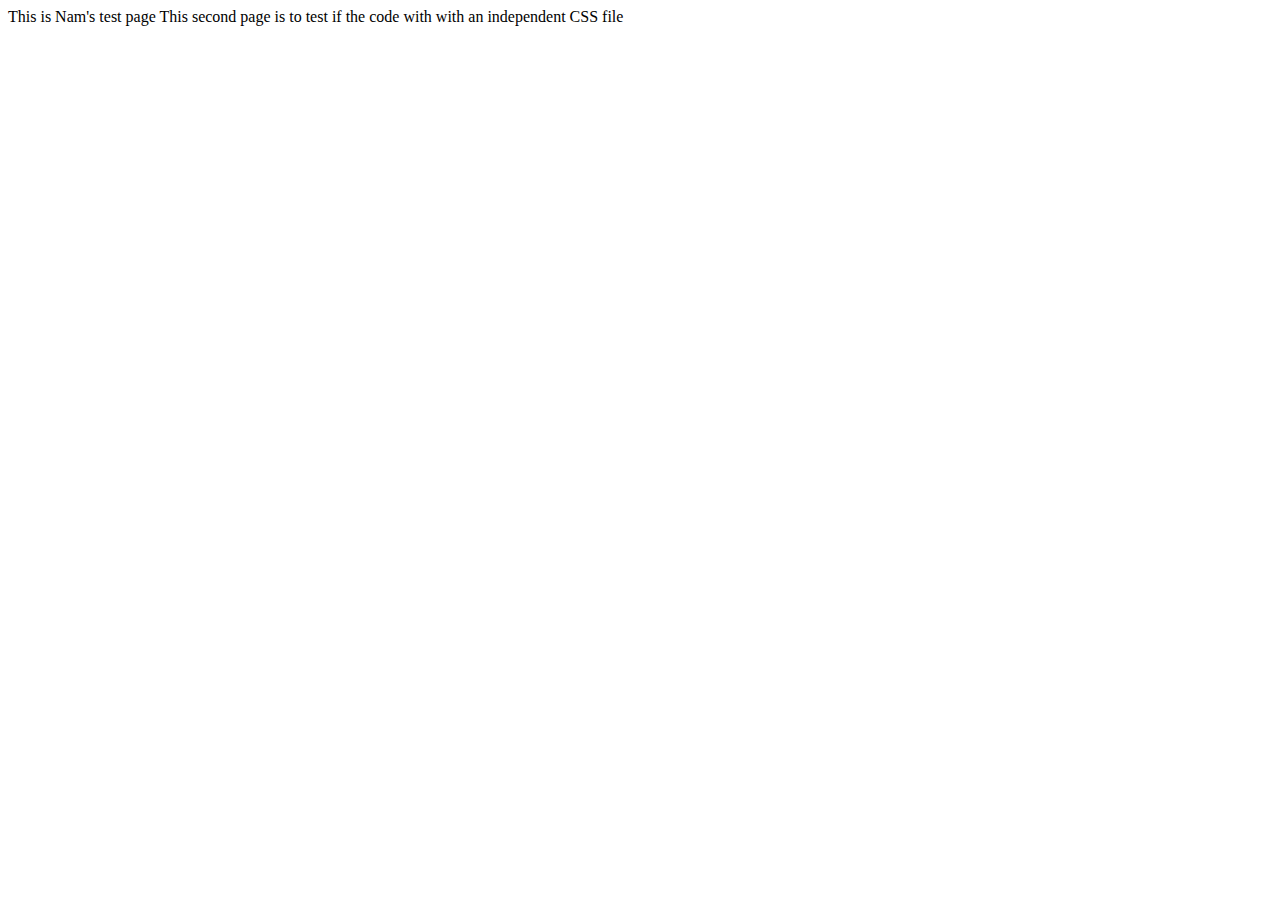
==== test.html @ 58f6d809 "first commit" ====
<!DOCTYPE html>
<html lang="en">
<header>
    <title> Hello </title>
</header>

<body>
    This is Nam's test page
    This second page is to test if the code with with an independent CSS file
</body>

</html>
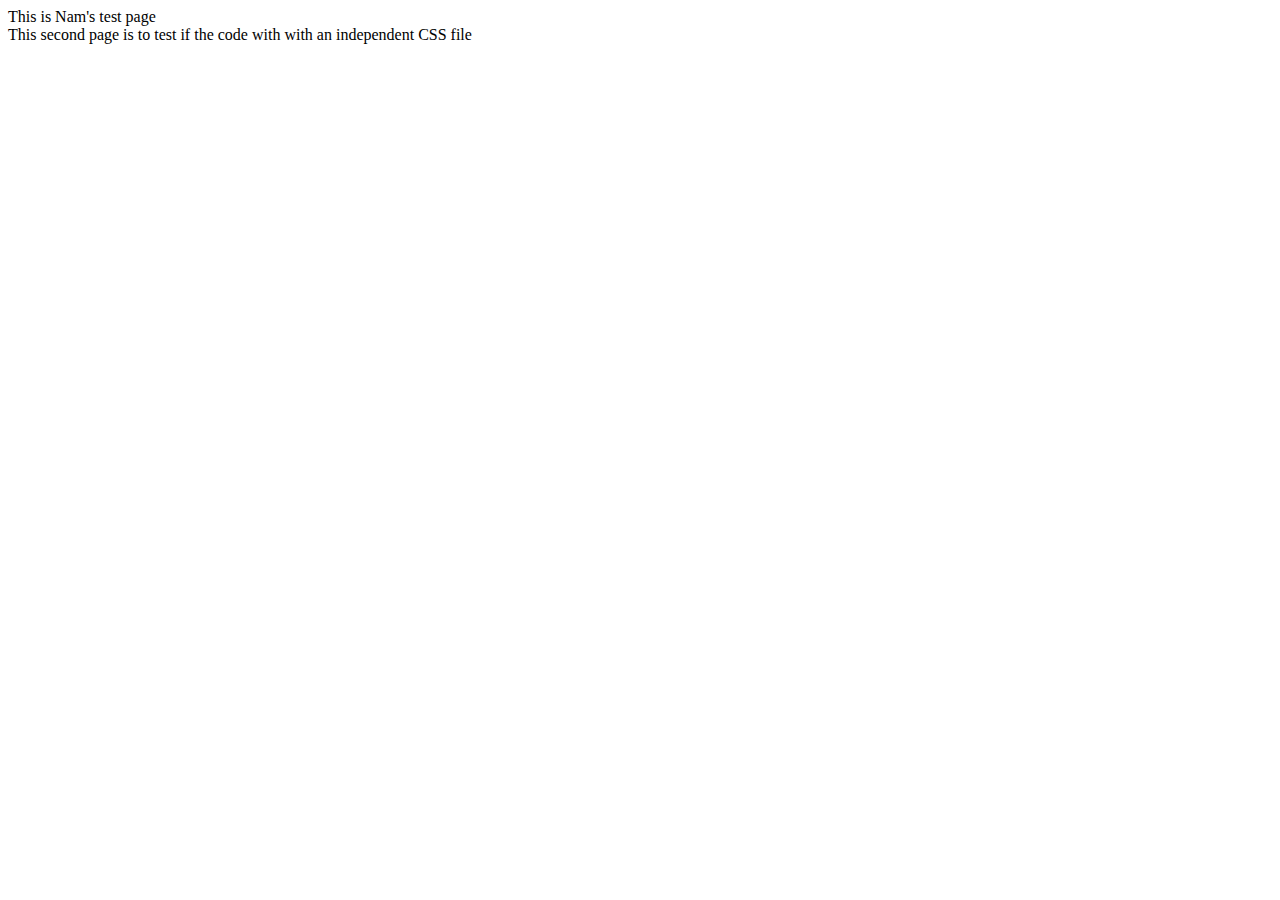
==== commit 0b3f0ae2: "second commit" ====
--- a/test.html
+++ b/test.html
@@ -2,11 +2,14 @@
 <html lang="en">
 <header>
     <title> Hello </title>
+    <link rel="stylesheet" href="styles.css">
 </header>
 
 <body>
     This is Nam's test page
-    This second page is to test if the code with with an independent CSS file
+    <div>
+        This second page is to test if the code with with an independent CSS file
+    </div>
 </body>
 
 </html>